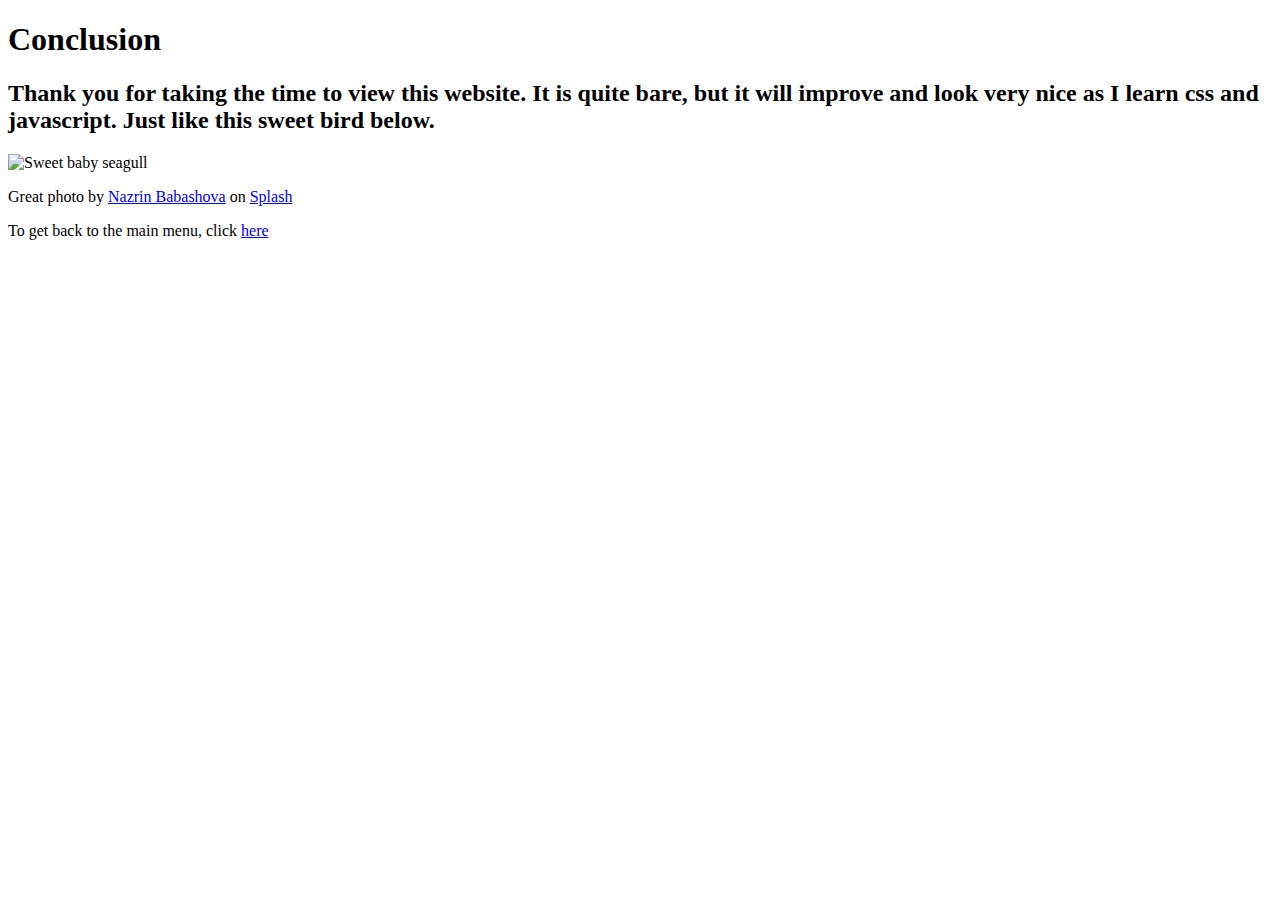
==== conclusion.html @ ed66eff0 "Add content to conclusion.html page and credit author for image" ====
<!DOCTYPE html>
<html lang="en">
    <head>
        <meta charset="UTF-8">
        <title>Conclusion</title>
    </head>

<body>

<h1>Conclusion</h1>

<h2>Thank you for taking the time to view this website. It is quite bare, but it will improve and look very nice as I learn css and javascript. Just like this sweet bird below.</h2>

<img src="./images/conclusion.jpg" width="900" height="600" alt="Sweet baby seagull">
<p>Great photo by <a href="https://unsplash.com/@kurokami04">Nazrin Babashova</a> on <a href="https://unsplash.com/photos/oKShch6F1BY">Splash</a></p>

<p>To get back to the main menu, click <a href="./index.html">here</a></p>


</body>
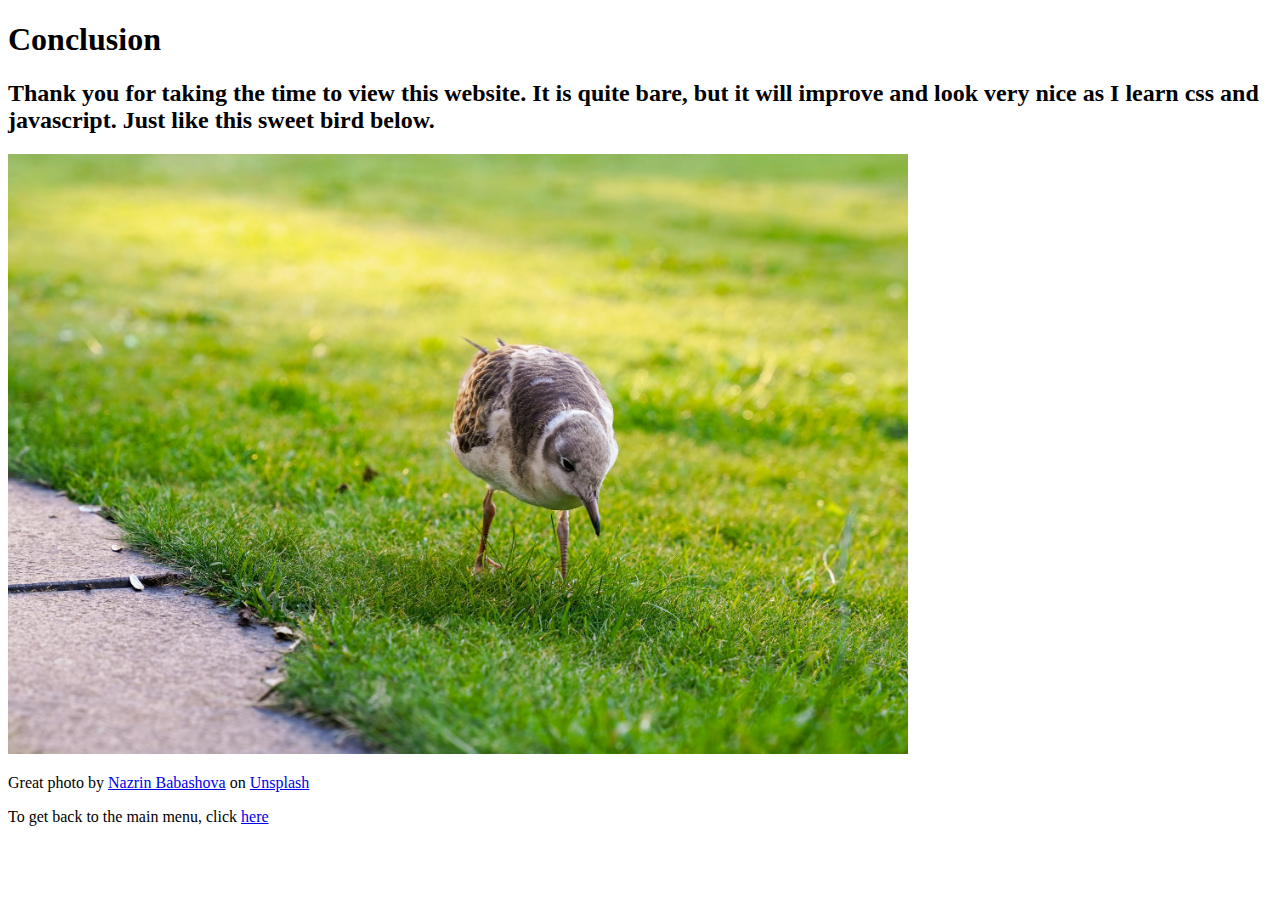
==== commit 7b6a9187: "Add correction for end <a href tag to reflect correct website name" ====
--- a/conclusion.html
+++ b/conclusion.html
@@ -12,7 +12,7 @@
 <h2>Thank you for taking the time to view this website. It is quite bare, but it will improve and look very nice as I learn css and javascript. Just like this sweet bird below.</h2>
 
 <img src="./images/conclusion.jpg" width="900" height="600" alt="Sweet baby seagull">
-<p>Great photo by <a href="https://unsplash.com/@kurokami04">Nazrin Babashova</a> on <a href="https://unsplash.com/photos/oKShch6F1BY">Splash</a></p>
+<p>Great photo by <a href="https://unsplash.com/@kurokami04">Nazrin Babashova</a> on <a href="https://unsplash.com/photos/oKShch6F1BY">Unsplash</a></p>
 
 <p>To get back to the main menu, click <a href="./index.html">here</a></p>
 
